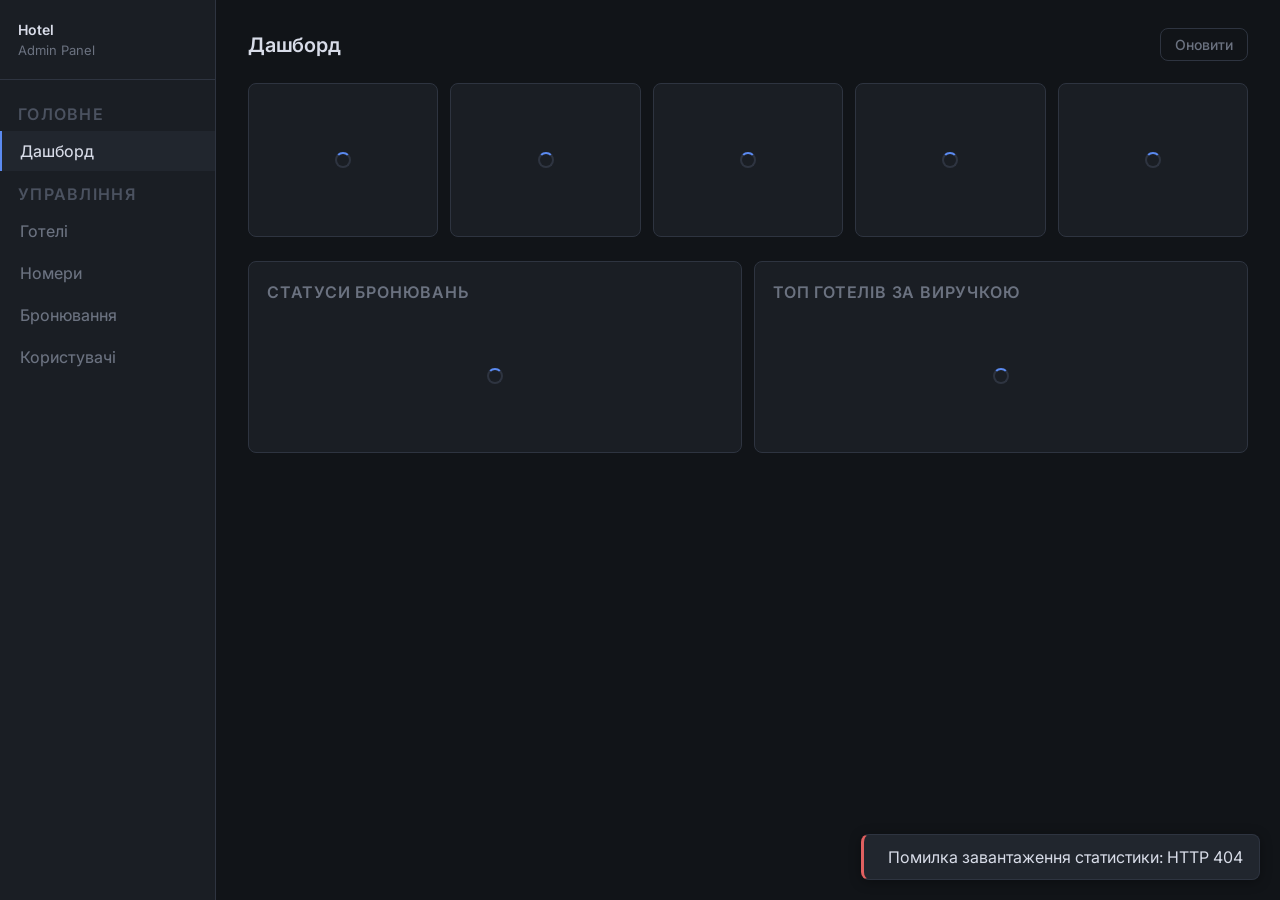
==== static/index.html @ c36d0328 "Initial commit" ====
<!DOCTYPE html>
<html lang="uk">
<head>
  <meta charset="UTF-8">
  <meta name="viewport" content="width=device-width, initial-scale=1.0">
  <title>Hotel Admin — Дашборд</title>
  <link rel="stylesheet" href="/static/style.css">
</head>
<body>

<nav class="sidebar">
  <div class="sidebar-logo">Hotel<br><span>Admin Panel</span></div>
  <div class="nav-section">Головне</div>
  <a href="/static/index.html" class="nav-link active"> Дашборд</a>
  <div class="nav-section">Управління</div>
  <a href="/static/hotels.html" class="nav-link"> Готелі</a>
  <a href="/static/rooms.html" class="nav-link"> Номери</a>
  <a href="/static/bookings.html" class="nav-link"> Бронювання</a>
  <a href="/static/users.html" class="nav-link"> Користувачі</a>
</nav>

<main class="main">
  <div class="page-header">
    <h1 class="page-title">Дашборд</h1>
    <button class="btn btn-ghost" onclick="loadStats()">Оновити</button>
  </div>

  <div class="stats-grid" id="stats-grid">
    <div class="stat-card"><div class="loading"><div class="spinner"></div></div></div>
    <div class="stat-card"><div class="loading"><div class="spinner"></div></div></div>
    <div class="stat-card"><div class="loading"><div class="spinner"></div></div></div>
    <div class="stat-card"><div class="loading"><div class="spinner"></div></div></div>
    <div class="stat-card"><div class="loading"><div class="spinner"></div></div></div>
  </div>

  <div class="charts-grid">
    <div class="chart-card">
      <div class="chart-title">Статуси бронювань</div>
      <div id="chart-statuses"><div class="loading"><div class="spinner"></div></div></div>
    </div>
    <div class="chart-card">
      <div class="chart-title">Топ готелів за виручкою</div>
      <div id="chart-hotels"><div class="loading"><div class="spinner"></div></div></div>
    </div>
  </div>
</main>

<script src="/static/app.js"></script>
<script>
async function loadStats() {
  try {
    const s = await apiGet('/stats');

    document.getElementById('stats-grid').innerHTML = `
      <div class="stat-card">
        
        <div class="stat-label">Готелі</div>
        <div class="stat-value">${s.hotels}</div>
      </div>
      <div class="stat-card">
        
        <div class="stat-label">Номери</div>
        <div class="stat-value">${s.rooms}</div>
      </div>
      <div class="stat-card">
        
        <div class="stat-label">Бронювань</div>
        <div class="stat-value">${s.bookings}</div>
      </div>
      <div class="stat-card">
        
        <div class="stat-label">Користувачів</div>
        <div class="stat-value">${s.users}</div>
      </div>
      <div class="stat-card">
        
        <div class="stat-label">Виручка</div>
        <div class="stat-value">${fmtMoney(s.revenue)}</div>
      </div>
    `;

    // Statuses chart
    const maxSt = Math.max(...s.status_counts.map(x => x.count), 1);
    document.getElementById('chart-statuses').innerHTML = s.status_counts.length
      ? s.status_counts.map(x => `
        <div class="bar-item">
          <div class="bar-label">${esc(x.Title)}</div>
          <div class="bar-track"><div class="bar-fill" style="width:${(x.count/maxSt*100).toFixed(1)}%"></div></div>
          <div class="bar-value">${x.count}</div>
        </div>`).join('')
      : '<div class="empty-state"><p>Немає даних</p></div>';

    // Hotels chart
    const maxRev = Math.max(...s.hotel_stats.map(x => Number(x.revenue)), 1);
    document.getElementById('chart-hotels').innerHTML = s.hotel_stats.slice(0, 8).length
      ? s.hotel_stats.slice(0, 8).map(x => `
        <div class="bar-item">
          <div class="bar-label" title="${esc(x.Name)}">${esc(x.Name.length > 18 ? x.Name.slice(0,16)+'…' : x.Name)}</div>
          <div class="bar-track"><div class="bar-fill" style="width:${(Number(x.revenue)/maxRev*100).toFixed(1)}%"></div></div>
          <div class="bar-value">${fmtMoney(x.revenue)}</div>
        </div>`).join('')
      : '<div class="empty-state"><p>Немає даних</p></div>';

  } catch (e) {
    toast('Помилка завантаження статистики: ' + e.message, 'error');
  }
}

loadStats();
</script>
</body>
</html>
---- static/style.css ----
/* style.css — тепла темна тема, бізнес-стиль */
@import url('https://fonts.googleapis.com/css2?family=Inter:wght@300;400;500;600;700&display=swap');

:root {
  --bg:        #111418;
  --surface:   #1a1e24;
  --surface2:  #21262e;
  --surface3:  #282d37;
  --border:    #2e3440;
  --accent:    #5b8af0;
  --accent-hover: #4a78d9;
  --accent-dim:rgba(91,138,240,.12);
  --success:   #4caf82;
  --warning:   #d4a843;
  --danger:    #e06060;
  --text:      #d8dce8;
  --text-muted:#6b7280;
  --text-dim:  #4b5260;
  --radius:    8px;
  --font:      'Inter', system-ui, sans-serif;
  --shadow:    0 2px 12px rgba(0,0,0,.35);
}

*, *::before, *::after { box-sizing: border-box; margin: 0; padding: 0; }

body {
  font-family: var(--font);
  background: var(--bg);
  color: var(--text);
  display: flex;
  min-height: 100vh;
  font-size: 14.5px;
  line-height: 1.5;
  -webkit-font-smoothing: antialiased;
}

.sidebar {
  width: 216px;
  min-height: 100vh;
  background: var(--surface);
  border-right: 1px solid var(--border);
  display: flex;
  flex-direction: column;
  padding: 20px 0;
  position: fixed;
  top: 0; left: 0; bottom: 0;
  z-index: 100;
}

.sidebar-logo {
  font-size: 14px;
  font-weight: 600;
  color: var(--text);
  padding: 0 18px 20px;
  border-bottom: 1px solid var(--border);
  margin-bottom: 12px;
  line-height: 1.4;
}
.sidebar-logo span { color: var(--text-muted); font-weight: 400; font-size: 13px; }

.nav-section {
  font-size: 16px;
  letter-spacing: 0.08em;
  text-transform: uppercase;
  color: var(--text-dim);
  padding: 10px 18px 4px;
  font-weight: 600;
}

.nav-link {
  display: flex;
  align-items: center;
  gap: 9px;
  padding: 8px 18px;
  color: var(--text-muted);
  text-decoration: none;
  font-size: 16px;
  font-weight: 450;
  transition: background 0.12s, color 0.12s;
  border-left: 2px solid transparent;
  margin: 1px 0;
}
.nav-link:hover { color: var(--text); background: var(--surface2); }
.nav-link.active { color: var(--text); background: var(--surface2); border-left-color: var(--accent); }
.nav-link .icon { font-size: 15px; width: 18px; text-align: center; opacity: 0.8; }

.main { margin-left: 216px; flex: 1; padding: 28px 32px; min-height: 100vh; }

.page-header {
  display: flex; align-items: center; justify-content: space-between;
  margin-bottom: 22px;
}
.page-title { font-size: 20px; font-weight: 600; color: var(--text); letter-spacing: -0.01em; }

.stats-grid {
  display: grid;
  grid-template-columns: repeat(auto-fit, minmax(160px, 1fr));
  gap: 12px;
  margin-bottom: 24px;
}

.stat-card {
  background: var(--surface);
  border: 1px solid var(--border);
  border-radius: var(--radius);
  padding: 18px 20px;
  position: relative;
}
.stat-label { font-size: 13px; text-transform: uppercase; letter-spacing: 0.06em; color: var(--text-muted); margin-bottom: 8px; font-weight: 600; }
.stat-value { font-size: 26px; font-weight: 700; color: var(--text); letter-spacing: -0.02em; }
.stat-icon { position: absolute; top: 14px; right: 16px; font-size: 22px; opacity: 0.08; }

.toolbar { display: flex; gap: 8px; margin-bottom: 14px; flex-wrap: wrap; align-items: center; }

.search-input {
  background: var(--surface);
  border: 1px solid var(--border);
  color: var(--text);
  padding: 7px 12px;
  border-radius: var(--radius);
  font-family: var(--font);
  font-size: 14px;
  width: 230px;
  transition: border-color 0.12s;
}
.search-input::placeholder { color: var(--text-dim); }
.search-input:focus { outline: none; border-color: #404858; background: var(--surface2); }

.filter-select {
  background: var(--surface);
  border: 1px solid var(--border);
  color: var(--text);
  padding: 7px 10px;
  border-radius: var(--radius);
  font-family: var(--font);
  font-size: 14px;
  cursor: pointer;
}
.filter-select:focus { outline: none; border-color: #404858; }

.btn {
  padding: 7px 14px;
  border-radius: var(--radius);
  border: none;
  font-family: var(--font);
  font-size: 14px;
  cursor: pointer;
  display: inline-flex; align-items: center; gap: 5px;
  transition: all 0.12s;
  font-weight: 500;
}
.btn-primary { background: var(--accent); color: #fff; }
.btn-primary:hover { background: var(--accent-hover); }
.btn-danger { background: transparent; color: var(--danger); border: 1px solid rgba(224,96,96,.3); }
.btn-danger:hover { background: rgba(224,96,96,.1); border-color: var(--danger); }
.btn-ghost { background: transparent; color: var(--text-muted); border: 1px solid var(--border); }
.btn-ghost:hover { color: var(--text); background: var(--surface2); }
.btn-sm { padding: 4px 9px; font-size: 13px; }

.table-wrap {
  background: var(--surface);
  border: 1px solid var(--border);
  border-radius: var(--radius);
  overflow: hidden;
}
table { width: 100%; border-collapse: collapse; }
thead th {
  background: var(--surface2);
  padding: 10px 14px;
  text-align: left;
  font-size: 13px;
  letter-spacing: 0.04em;
  text-transform: uppercase;
  color: var(--text-muted);
  white-space: nowrap;
  cursor: pointer;
  user-select: none;
  border-bottom: 1px solid var(--border);
  font-weight: 600;
}
thead th:hover { color: var(--text); }
thead th.sorted { color: var(--accent); }
tbody tr { border-bottom: 1px solid var(--border); transition: background 0.08s; }
tbody tr:last-child { border-bottom: none; }
tbody tr:hover { background: var(--surface2); }
tbody td { padding: 10px 14px; color: var(--text); font-size: 14px; }
.td-muted { color: var(--text-muted); }
.td-actions { display: flex; gap: 5px; }

.badge { display: inline-block; padding: 2px 8px; border-radius: 4px; font-size: 13px; font-weight: 500; }
.badge-success { background: rgba(76,175,130,.15); color: var(--success); }
.badge-warning { background: rgba(212,168,67,.15);  color: var(--warning); }
.badge-danger  { background: rgba(224,96,96,.14);   color: var(--danger); }
.badge-info    { background: var(--accent-dim);      color: var(--accent); }
.badge-muted   { background: var(--surface3); color: var(--text-muted); }

.stars { color: var(--warning); letter-spacing: -1px; font-size: 14px; }

.modal-overlay {
  position: fixed; inset: 0;
  background: rgba(0,0,0,.55);
  display: flex; align-items: center; justify-content: center;
  z-index: 1000;
  opacity: 0; pointer-events: none;
  transition: opacity 0.18s;
}
.modal-overlay.open { opacity: 1; pointer-events: all; }
.modal {
  background: var(--surface);
  border: 1px solid var(--border);
  border-radius: 10px;
  width: 480px;
  max-width: 95vw;
  max-height: 85vh;
  overflow-y: auto;
  transform: translateY(16px);
  transition: transform 0.18s;
  padding: 24px;
  box-shadow: var(--shadow);
}
.modal-overlay.open .modal { transform: translateY(0); }
.modal-title { font-size: 15px; font-weight: 600; margin-bottom: 20px; display: flex; justify-content: space-between; align-items: center; }
.modal-close { background: none; border: none; color: var(--text-muted); cursor: pointer; font-size: 20px; line-height: 1; transition: color 0.12s; padding: 2px 4px; }
.modal-close:hover { color: var(--text); }

.form-grid { display: grid; grid-template-columns: 1fr 1fr; gap: 12px; }
.form-grid .full { grid-column: 1 / -1; }
.form-group { display: flex; flex-direction: column; gap: 5px; }
.form-label { font-size: 16px; text-transform: uppercase; letter-spacing: 0.05em; color: var(--text-muted); font-weight: 600; }
.form-input, .form-select, .form-textarea {
  background: var(--surface2);
  border: 1px solid var(--border);
  color: var(--text);
  padding: 8px 10px;
  border-radius: 6px;
  font-family: var(--font);
  font-size: 14px;
  transition: border-color 0.12s;
}
.form-input::placeholder { color: var(--text-dim); }
.form-input:focus, .form-select:focus, .form-textarea:focus { outline: none; border-color: #404858; background: var(--surface3); }
.form-textarea { resize: vertical; min-height: 68px; }
.form-actions { display: flex; justify-content: flex-end; gap: 8px; margin-top: 20px; }

.toast-container { position: fixed; bottom: 20px; right: 20px; display: flex; flex-direction: column; gap: 6px; z-index: 2000; }
.toast {
  background: var(--surface2);
  border: 1px solid var(--border);
  border-radius: var(--radius);
  padding: 10px 16px;
  font-size: 16px;
  min-width: 220px;
  display: flex; align-items: center; gap: 8px;
  animation: slideIn .2s ease;
  box-shadow: var(--shadow);
}
.toast.success { border-left: 3px solid var(--success); }
.toast.error   { border-left: 3px solid var(--danger); }
@keyframes slideIn { from { transform: translateX(20px); opacity: 0; } to { transform: translateX(0); opacity: 1; } }

.empty-state { text-align: center; padding: 50px 20px; color: var(--text-muted); }
.empty-state .empty-icon { font-size: 40px; margin-bottom: 10px; opacity: 0.3; }
.empty-state p { font-size: 14.5px; }

.loading { display: flex; align-items: center; justify-content: center; padding: 50px; color: var(--text-muted); gap: 8px; font-size: 16px; }
.spinner { width: 16px; height: 16px; border: 2px solid var(--border); border-top-color: var(--accent); border-radius: 50%; animation: spin .7s linear infinite; }
@keyframes spin { to { transform: rotate(360deg); } }

.charts-grid { display: grid; grid-template-columns: 1fr 1fr; gap: 12px; margin-top: 16px; }
.chart-card { background: var(--surface); border: 1px solid var(--border); border-radius: var(--radius); padding: 18px; }
.chart-title { font-size: 16px; letter-spacing: 0.05em; text-transform: uppercase; color: var(--text-muted); margin-bottom: 14px; font-weight: 600; }
.bar-item { display: flex; align-items: center; gap: 10px; margin-bottom: 9px; }
.bar-label { font-size: 16px; min-width: 120px; color: var(--text); }
.bar-track { flex: 1; height: 6px; background: var(--surface3); border-radius: 3px; overflow: hidden; }
.bar-fill { height: 100%; background: var(--accent); border-radius: 3px; opacity: 0.7; transition: width .5s ease; }
.bar-value { font-size: 16px; color: var(--text-muted); min-width: 60px; text-align: right; }

::-webkit-scrollbar { width: 5px; }
::-webkit-scrollbar-track { background: transparent; }
::-webkit-scrollbar-thumb { background: var(--border); border-radius: 3px; }
::-webkit-scrollbar-thumb:hover { background: var(--text-dim); }
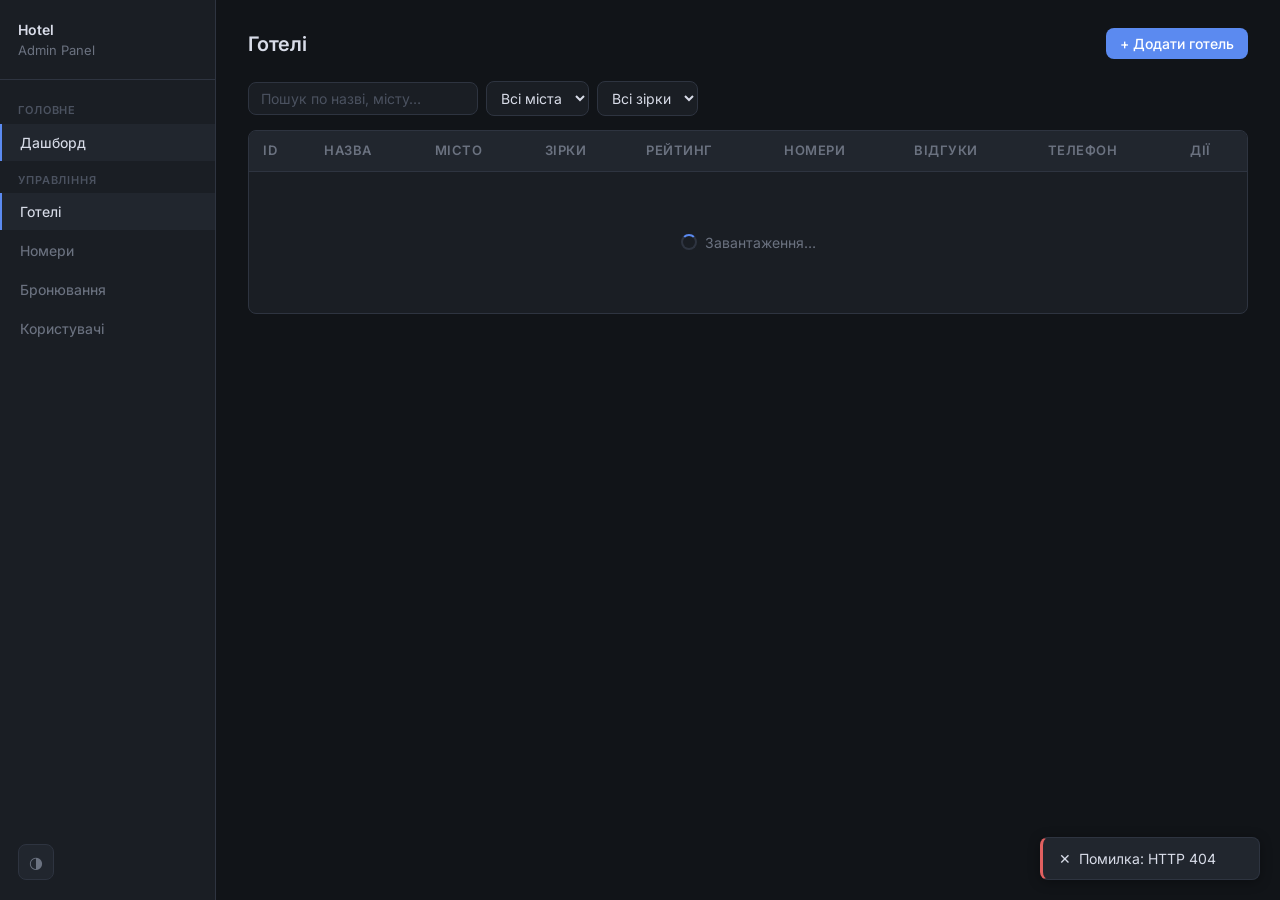
==== commit a5a409e1: "feat: add light/dark theme toggle" ====
--- a/static/index.html
+++ b/static/index.html
@@ -3,110 +3,179 @@
 <head>
   <meta charset="UTF-8">
   <meta name="viewport" content="width=device-width, initial-scale=1.0">
-  <title>Hotel Admin — Дашборд</title>
+  <title>Hotel Admin — Готелі</title>
   <link rel="stylesheet" href="/static/style.css">
 </head>
 <body>
-
 <nav class="sidebar">
   <div class="sidebar-logo">Hotel<br><span>Admin Panel</span></div>
   <div class="nav-section">Головне</div>
-  <a href="/static/index.html" class="nav-link active"> Дашборд</a>
+  <a href="/static/index.html" class="nav-link">Дашборд</a>
   <div class="nav-section">Управління</div>
-  <a href="/static/hotels.html" class="nav-link"> Готелі</a>
-  <a href="/static/rooms.html" class="nav-link"> Номери</a>
-  <a href="/static/bookings.html" class="nav-link"> Бронювання</a>
-  <a href="/static/users.html" class="nav-link"> Користувачі</a>
+  <a href="/static/hotels.html" class="nav-link active">Готелі</a>
+  <a href="/static/rooms.html" class="nav-link">Номери</a>
+  <a href="/static/bookings.html" class="nav-link">Бронювання</a>
+  <a href="/static/users.html" class="nav-link">Користувачі</a>
+
+  <button class="theme-toggle" onclick="toggleTheme()" id="theme-btn" title="Змінити тему">◑</button>
 </nav>
-
 <main class="main">
   <div class="page-header">
-    <h1 class="page-title">Дашборд</h1>
-    <button class="btn btn-ghost" onclick="loadStats()">Оновити</button>
+    <h1 class="page-title">Готелі</h1>
+    <button class="btn btn-primary" onclick="openAddModal()">+ Додати готель</button>
   </div>
-
-  <div class="stats-grid" id="stats-grid">
-    <div class="stat-card"><div class="loading"><div class="spinner"></div></div></div>
-    <div class="stat-card"><div class="loading"><div class="spinner"></div></div></div>
-    <div class="stat-card"><div class="loading"><div class="spinner"></div></div></div>
-    <div class="stat-card"><div class="loading"><div class="spinner"></div></div></div>
-    <div class="stat-card"><div class="loading"><div class="spinner"></div></div></div>
+  <div class="toolbar">
+    <input class="search-input" id="search" placeholder="Пошук по назві, місту…" oninput="debouncedLoad()">
+    <select class="filter-select" id="filter-city" onchange="load()"><option value="">Всі міста</option></select>
+    <select class="filter-select" id="filter-stars" onchange="load()">
+      <option value="">Всі зірки</option>
+      <option value="1">1</option><option value="2">2</option>
+      <option value="3">3</option><option value="4">4</option><option value="5">5</option>
+    </select>
   </div>
-
-  <div class="charts-grid">
-    <div class="chart-card">
-      <div class="chart-title">Статуси бронювань</div>
-      <div id="chart-statuses"><div class="loading"><div class="spinner"></div></div></div>
-    </div>
-    <div class="chart-card">
-      <div class="chart-title">Топ готелів за виручкою</div>
-      <div id="chart-hotels"><div class="loading"><div class="spinner"></div></div></div>
-    </div>
+  <div class="table-wrap">
+    <table>
+      <thead><tr>
+        <th data-sort="ID_Hotel"      onclick="tbl.sort(this)">ID</th>
+        <th data-sort="Name"          onclick="tbl.sort(this)">Назва</th>
+        <th data-sort="City"          onclick="tbl.sort(this)">Місто</th>
+        <th data-sort="Stars"         onclick="tbl.sort(this)">Зірки</th>
+        <th data-sort="avg_rating"    onclick="tbl.sort(this)">Рейтинг</th>
+        <th data-sort="rooms_count"   onclick="tbl.sort(this)">Номери</th>
+        <th data-sort="reviews_count" onclick="tbl.sort(this)">Відгуки</th>
+        <th data-sort="Phone"         onclick="tbl.sort(this)">Телефон</th>
+        <th>Дії</th>
+      </tr></thead>
+      <tbody id="hotels-body">
+        <tr><td colspan="9"><div class="loading"><div class="spinner"></div> Завантаження…</div></td></tr>
+      </tbody>
+    </table>
   </div>
 </main>
 
+<div class="modal-overlay" id="modal-hotel">
+  <div class="modal">
+    <div class="modal-title">
+      <span id="modal-title-text">Новий готель</span>
+      <button class="modal-close" onclick="closeModal('modal-hotel')">✕</button>
+    </div>
+    <div class="form-grid">
+      <div class="form-group full"><label class="form-label">Назва *</label><input class="form-input" id="f-name" placeholder="Назва готелю"></div>
+      <div class="form-group"><label class="form-label">Місто</label><input class="form-input" id="f-city" placeholder="Київ"></div>
+      <div class="form-group"><label class="form-label">Зірки</label>
+        <select class="form-select" id="f-stars"><option value="">—</option><option value="1">1</option><option value="2">2</option><option value="3">3</option><option value="4">4</option><option value="5">5</option></select>
+      </div>
+      <div class="form-group full"><label class="form-label">Адреса</label><input class="form-input" id="f-address" placeholder="вул. Хрещатик, 1"></div>
+      <div class="form-group"><label class="form-label">Телефон</label><input class="form-input" id="f-phone" placeholder="+380501234567"></div>
+      <div class="form-group"><label class="form-label">Email</label><input class="form-input" id="f-email" type="email"></div>
+      <div class="form-group"><label class="form-label">Заїзд</label><input class="form-input" id="f-checkin" type="time"></div>
+      <div class="form-group"><label class="form-label">Виїзд</label><input class="form-input" id="f-checkout" type="time"></div>
+      <div class="form-group"><label class="form-label">Координати</label><input class="form-input" id="f-coords" placeholder="50.4501,30.5234"></div>
+      <div class="form-group full"><label class="form-label">Опис</label><textarea class="form-textarea" id="f-desc"></textarea></div>
+    </div>
+    <div class="form-actions">
+      <button class="btn btn-ghost" onclick="closeModal('modal-hotel')">Скасувати</button>
+      <button class="btn btn-primary" onclick="saveHotel()">Зберегти</button>
+    </div>
+  </div>
+</div>
+
+<div class="modal-overlay" id="modal-confirm">
+  <div class="modal" style="width:360px">
+    <div class="modal-title"><span>Підтвердження</span><button class="modal-close" onclick="closeModal('modal-confirm')">✕</button></div>
+    <p style="color:var(--text-muted);margin-bottom:24px">Ви впевнені, що хочете видалити цей готель?</p>
+    <div class="form-actions">
+      <button class="btn btn-ghost" onclick="closeModal('modal-confirm')">Скасувати</button>
+      <button class="btn btn-danger" onclick="confirmDelete()">Видалити</button>
+    </div>
+  </div>
+</div>
+
 <script src="/static/app.js"></script>
 <script>
-async function loadStats() {
+let editId = null, deleteId = null;
+const debouncedLoad = debounce(load);
+
+const tbl = makeTableSorter('hotels-body', h => `
+  <tr>
+    <td class="td-muted">${h.ID_Hotel}</td>
+    <td><strong>${esc(h.Name)}</strong></td>
+    <td class="td-muted">${esc(h.City)||'—'}</td>
+    <td>${h.Stars||'—'}</td>
+    <td>${h.avg_rating ? `<span style="color:var(--warning)">${h.avg_rating}</span>` : '<span class="td-muted">—</span>'}</td>
+    <td>${h.rooms_count??0}</td>
+    <td>${h.reviews_count??0}</td>
+    <td class="td-muted">${esc(h.Phone)||'—'}</td>
+    <td><div class="td-actions">
+      <button class="btn btn-ghost btn-sm" onclick="openEditModal(${h.ID_Hotel})">Ред.</button>
+      <button class="btn btn-danger btn-sm" onclick="openDeleteModal(${h.ID_Hotel})">Вид.</button>
+    </div></td>
+  </tr>`);
+
+async function load() {
+  const params = { search: document.getElementById('search').value, city: document.getElementById('filter-city').value, stars: document.getElementById('filter-stars').value };
+  document.getElementById('hotels-body').innerHTML = '<tr><td colspan="9"><div class="loading"><div class="spinner"></div> Завантаження…</div></td></tr>';
   try {
-    const s = await apiGet('/stats');
-
-    document.getElementById('stats-grid').innerHTML = `
-      <div class="stat-card">
-        
-        <div class="stat-label">Готелі</div>
-        <div class="stat-value">${s.hotels}</div>
-      </div>
-      <div class="stat-card">
-        
-        <div class="stat-label">Номери</div>
-        <div class="stat-value">${s.rooms}</div>
-      </div>
-      <div class="stat-card">
-        
-        <div class="stat-label">Бронювань</div>
-        <div class="stat-value">${s.bookings}</div>
-      </div>
-      <div class="stat-card">
-        
-        <div class="stat-label">Користувачів</div>
-        <div class="stat-value">${s.users}</div>
-      </div>
-      <div class="stat-card">
-        
-        <div class="stat-label">Виручка</div>
-        <div class="stat-value">${fmtMoney(s.revenue)}</div>
-      </div>
-    `;
-
-    // Statuses chart
-    const maxSt = Math.max(...s.status_counts.map(x => x.count), 1);
-    document.getElementById('chart-statuses').innerHTML = s.status_counts.length
-      ? s.status_counts.map(x => `
-        <div class="bar-item">
-          <div class="bar-label">${esc(x.Title)}</div>
-          <div class="bar-track"><div class="bar-fill" style="width:${(x.count/maxSt*100).toFixed(1)}%"></div></div>
-          <div class="bar-value">${x.count}</div>
-        </div>`).join('')
-      : '<div class="empty-state"><p>Немає даних</p></div>';
-
-    // Hotels chart
-    const maxRev = Math.max(...s.hotel_stats.map(x => Number(x.revenue)), 1);
-    document.getElementById('chart-hotels').innerHTML = s.hotel_stats.slice(0, 8).length
-      ? s.hotel_stats.slice(0, 8).map(x => `
-        <div class="bar-item">
-          <div class="bar-label" title="${esc(x.Name)}">${esc(x.Name.length > 18 ? x.Name.slice(0,16)+'…' : x.Name)}</div>
-          <div class="bar-track"><div class="bar-fill" style="width:${(Number(x.revenue)/maxRev*100).toFixed(1)}%"></div></div>
-          <div class="bar-value">${fmtMoney(x.revenue)}</div>
-        </div>`).join('')
-      : '<div class="empty-state"><p>Немає даних</p></div>';
-
-  } catch (e) {
-    toast('Помилка завантаження статистики: ' + e.message, 'error');
-  }
+    const data = await apiGet('/hotels', params);
+    const cities = [...new Set(data.map(h => h.City).filter(Boolean))].sort();
+    const cs = document.getElementById('filter-city'), cur = cs.value;
+    cs.innerHTML = '<option value="">Всі міста</option>' + cities.map(c => `<option value="${esc(c)}"${c===cur?' selected':''}>${esc(c)}</option>`).join('');
+    tbl.setData(data);
+  } catch(e) { toast('Помилка: ' + e.message, 'error'); }
 }
 
-loadStats();
+function openAddModal() {
+  editId = null;
+  document.getElementById('modal-title-text').textContent = 'Новий готель';
+  ['name','city','address','phone','email','coords','desc'].forEach(f => document.getElementById('f-'+f).value='');
+  document.getElementById('f-stars').value=''; document.getElementById('f-checkin').value=''; document.getElementById('f-checkout').value='';
+  openModal('modal-hotel');
+}
+async function openEditModal(id) {
+  editId = id;
+  document.getElementById('modal-title-text').textContent = 'Редагувати готель';
+  try {
+    const h = await apiGet(`/hotels/${id}`);
+    document.getElementById('f-name').value    = h.Name||'';
+    document.getElementById('f-city').value    = h.City||'';
+    document.getElementById('f-address').value = h.Address||'';
+    document.getElementById('f-phone').value   = h.Phone||'';
+    document.getElementById('f-email').value   = h.Email||'';
+    document.getElementById('f-coords').value  = h.Coordinates||'';
+    document.getElementById('f-desc').value    = h.Description||'';
+    document.getElementById('f-stars').value   = h.Stars||'';
+    document.getElementById('f-checkin').value = h.Check_in_time?h.Check_in_time.slice(0,5):'';
+    document.getElementById('f-checkout').value= h.Check_out_time?h.Check_out_time.slice(0,5):'';
+    openModal('modal-hotel');
+  } catch(e) { toast('Помилка: '+e.message,'error'); }
+}
+async function saveHotel() {
+  const name = document.getElementById('f-name').value.trim();
+  if (!name) { toast('Вкажіть назву', 'error'); return; }
+  const payload = { Name:name, City:document.getElementById('f-city').value.trim()||null, Address:document.getElementById('f-address').value.trim()||null, Phone:document.getElementById('f-phone').value.trim()||null, Email:document.getElementById('f-email').value.trim()||null, Coordinates:document.getElementById('f-coords').value.trim()||null, Description:document.getElementById('f-desc').value.trim()||null, Stars:document.getElementById('f-stars').value?Number(document.getElementById('f-stars').value):null, Check_in_time:document.getElementById('f-checkin').value||null, Check_out_time:document.getElementById('f-checkout').value||null };
+  try {
+    editId ? await apiPut(`/hotels/${editId}`,payload) : await apiPost('/hotels',payload);
+    toast(editId?'Оновлено':'Додано'); closeModal('modal-hotel'); load();
+  } catch(e) { toast('Помилка: '+e.message,'error'); }
+}
+function openDeleteModal(id) { deleteId=id; openModal('modal-confirm'); }
+async function confirmDelete() {
+  try { await apiDelete(`/hotels/${deleteId}`); toast('Видалено'); closeModal('modal-confirm'); load(); }
+  catch(e) { toast('Помилка: '+e.message,'error'); }
+}
+load();
+</script>
+
+<script>
+(function() {
+  if (localStorage.getItem('theme') === 'light') {
+    document.body.classList.add('light');
+  }
+})();
+function toggleTheme() {
+  const isLight = document.body.classList.toggle('light');
+  localStorage.setItem('theme', isLight ? 'light' : 'dark');
+}
 </script>
 </body>
 </html>
--- a/static/style.css
+++ b/static/style.css
@@ -29,7 +29,7 @@
   color: var(--text);
   display: flex;
   min-height: 100vh;
-  font-size: 14.5px;
+  font-size: 16px;
   line-height: 1.5;
   -webkit-font-smoothing: antialiased;
 }
@@ -59,7 +59,7 @@
 .sidebar-logo span { color: var(--text-muted); font-weight: 400; font-size: 13px; }
 
 .nav-section {
-  font-size: 16px;
+  font-size: 11px;
   letter-spacing: 0.08em;
   text-transform: uppercase;
   color: var(--text-dim);
@@ -74,7 +74,7 @@
   padding: 8px 18px;
   color: var(--text-muted);
   text-decoration: none;
-  font-size: 16px;
+  font-size: 14px;
   font-weight: 450;
   transition: background 0.12s, color 0.12s;
   border-left: 2px solid transparent;
@@ -226,7 +226,7 @@
 .form-grid { display: grid; grid-template-columns: 1fr 1fr; gap: 12px; }
 .form-grid .full { grid-column: 1 / -1; }
 .form-group { display: flex; flex-direction: column; gap: 5px; }
-.form-label { font-size: 16px; text-transform: uppercase; letter-spacing: 0.05em; color: var(--text-muted); font-weight: 600; }
+.form-label { font-size: 13px; text-transform: uppercase; letter-spacing: 0.05em; color: var(--text-muted); font-weight: 600; }
 .form-input, .form-select, .form-textarea {
   background: var(--surface2);
   border: 1px solid var(--border);
@@ -248,7 +248,7 @@
   border: 1px solid var(--border);
   border-radius: var(--radius);
   padding: 10px 16px;
-  font-size: 16px;
+  font-size: 14px;
   min-width: 220px;
   display: flex; align-items: center; gap: 8px;
   animation: slideIn .2s ease;
@@ -260,22 +260,65 @@
 
 .empty-state { text-align: center; padding: 50px 20px; color: var(--text-muted); }
 .empty-state .empty-icon { font-size: 40px; margin-bottom: 10px; opacity: 0.3; }
-.empty-state p { font-size: 14.5px; }
-
-.loading { display: flex; align-items: center; justify-content: center; padding: 50px; color: var(--text-muted); gap: 8px; font-size: 16px; }
+.empty-state p { font-size: 16px; }
+
+.loading { display: flex; align-items: center; justify-content: center; padding: 50px; color: var(--text-muted); gap: 8px; font-size: 14px; }
 .spinner { width: 16px; height: 16px; border: 2px solid var(--border); border-top-color: var(--accent); border-radius: 50%; animation: spin .7s linear infinite; }
 @keyframes spin { to { transform: rotate(360deg); } }
 
 .charts-grid { display: grid; grid-template-columns: 1fr 1fr; gap: 12px; margin-top: 16px; }
 .chart-card { background: var(--surface); border: 1px solid var(--border); border-radius: var(--radius); padding: 18px; }
-.chart-title { font-size: 16px; letter-spacing: 0.05em; text-transform: uppercase; color: var(--text-muted); margin-bottom: 14px; font-weight: 600; }
+.chart-title { font-size: 13px; letter-spacing: 0.05em; text-transform: uppercase; color: var(--text-muted); margin-bottom: 14px; font-weight: 600; }
 .bar-item { display: flex; align-items: center; gap: 10px; margin-bottom: 9px; }
-.bar-label { font-size: 16px; min-width: 120px; color: var(--text); }
+.bar-label { font-size: 13px; min-width: 120px; color: var(--text); }
 .bar-track { flex: 1; height: 6px; background: var(--surface3); border-radius: 3px; overflow: hidden; }
 .bar-fill { height: 100%; background: var(--accent); border-radius: 3px; opacity: 0.7; transition: width .5s ease; }
-.bar-value { font-size: 16px; color: var(--text-muted); min-width: 60px; text-align: right; }
+.bar-value { font-size: 13px; color: var(--text-muted); min-width: 60px; text-align: right; }
 
 ::-webkit-scrollbar { width: 5px; }
 ::-webkit-scrollbar-track { background: transparent; }
 ::-webkit-scrollbar-thumb { background: var(--border); border-radius: 3px; }
-::-webkit-scrollbar-thumb:hover { background: var(--text-dim); }+::-webkit-scrollbar-thumb:hover { background: var(--text-dim); }
+
+/* ─── Світла тема ─────────────────────────────────────────────────────────── */
+body.light {
+  --bg:        #f4f5f7;
+  --surface:   #ffffff;
+  --surface2:  #f0f1f3;
+  --surface3:  #e8e9ec;
+  --border:    #dde0e6;
+  --accent:    #4070e0;
+  --accent-hover: #3060cc;
+  --accent-dim:rgba(64,112,224,.1);
+  --success:   #2e9e6a;
+  --warning:   #b8860b;
+  --danger:    #cc4444;
+  --text:      #1a1e27;
+  --text-muted:#6b7280;
+  --text-dim:  #9ca3af;
+  --shadow:    0 2px 12px rgba(0,0,0,.08);
+}
+
+/* ─── Кнопка перемикання теми ─────────────────────────────────────────────── */
+.theme-toggle {
+  position: fixed;
+  bottom: 20px;
+  left: 18px;
+  width: 36px;
+  height: 36px;
+  border-radius: 8px;
+  border: 1px solid var(--border);
+  background: var(--surface2);
+  color: var(--text-muted);
+  cursor: pointer;
+  font-size: 16px;
+  display: flex;
+  align-items: center;
+  justify-content: center;
+  transition: all 0.15s;
+  z-index: 200;
+}
+.theme-toggle:hover {
+  color: var(--text);
+  background: var(--surface3);
+}
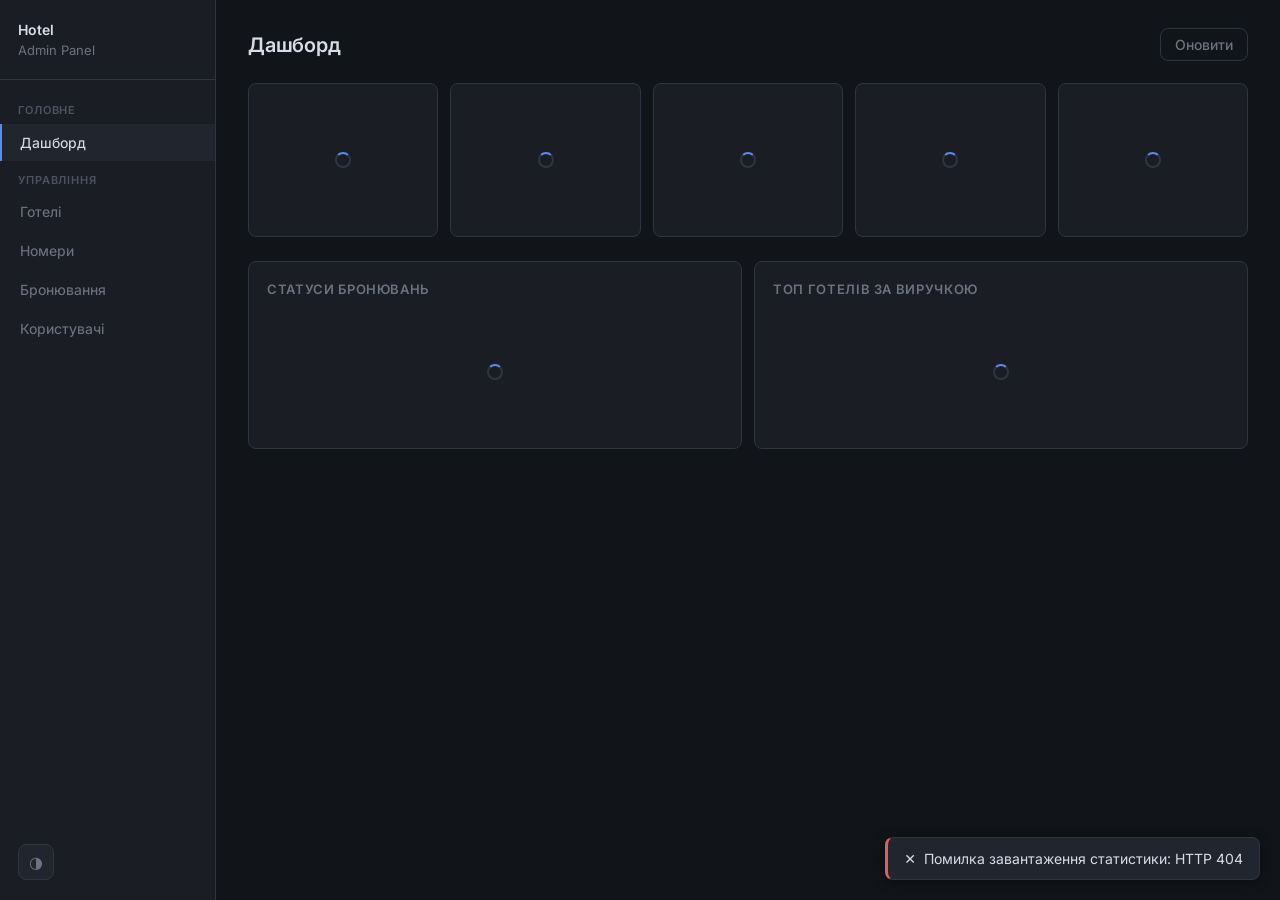
==== commit 520cf35a: "fix: dashboard stats and charts" ====
--- a/static/index.html
+++ b/static/index.html
@@ -3,179 +3,96 @@
 <head>
   <meta charset="UTF-8">
   <meta name="viewport" content="width=device-width, initial-scale=1.0">
-  <title>Hotel Admin — Готелі</title>
+  <title>Hotel Admin — Дашборд</title>
   <link rel="stylesheet" href="/static/style.css">
 </head>
 <body>
 <nav class="sidebar">
   <div class="sidebar-logo">Hotel<br><span>Admin Panel</span></div>
   <div class="nav-section">Головне</div>
-  <a href="/static/index.html" class="nav-link">Дашборд</a>
+  <a href="/static/index.html" class="nav-link active">Дашборд</a>
   <div class="nav-section">Управління</div>
-  <a href="/static/hotels.html" class="nav-link active">Готелі</a>
+  <a href="/static/hotels.html" class="nav-link">Готелі</a>
   <a href="/static/rooms.html" class="nav-link">Номери</a>
   <a href="/static/bookings.html" class="nav-link">Бронювання</a>
   <a href="/static/users.html" class="nav-link">Користувачі</a>
+  <button class="theme-toggle" onclick="toggleTheme()" title="Змінити тему">◑</button>
+</nav>
 
-  <button class="theme-toggle" onclick="toggleTheme()" id="theme-btn" title="Змінити тему">◑</button>
-</nav>
 <main class="main">
   <div class="page-header">
-    <h1 class="page-title">Готелі</h1>
-    <button class="btn btn-primary" onclick="openAddModal()">+ Додати готель</button>
+    <h1 class="page-title">Дашборд</h1>
+    <button class="btn btn-ghost" onclick="loadStats()">Оновити</button>
   </div>
-  <div class="toolbar">
-    <input class="search-input" id="search" placeholder="Пошук по назві, місту…" oninput="debouncedLoad()">
-    <select class="filter-select" id="filter-city" onchange="load()"><option value="">Всі міста</option></select>
-    <select class="filter-select" id="filter-stars" onchange="load()">
-      <option value="">Всі зірки</option>
-      <option value="1">1</option><option value="2">2</option>
-      <option value="3">3</option><option value="4">4</option><option value="5">5</option>
-    </select>
+
+  <div class="stats-grid" id="stats-grid">
+    <div class="stat-card"><div class="loading"><div class="spinner"></div></div></div>
+    <div class="stat-card"><div class="loading"><div class="spinner"></div></div></div>
+    <div class="stat-card"><div class="loading"><div class="spinner"></div></div></div>
+    <div class="stat-card"><div class="loading"><div class="spinner"></div></div></div>
+    <div class="stat-card"><div class="loading"><div class="spinner"></div></div></div>
   </div>
-  <div class="table-wrap">
-    <table>
-      <thead><tr>
-        <th data-sort="ID_Hotel"      onclick="tbl.sort(this)">ID</th>
-        <th data-sort="Name"          onclick="tbl.sort(this)">Назва</th>
-        <th data-sort="City"          onclick="tbl.sort(this)">Місто</th>
-        <th data-sort="Stars"         onclick="tbl.sort(this)">Зірки</th>
-        <th data-sort="avg_rating"    onclick="tbl.sort(this)">Рейтинг</th>
-        <th data-sort="rooms_count"   onclick="tbl.sort(this)">Номери</th>
-        <th data-sort="reviews_count" onclick="tbl.sort(this)">Відгуки</th>
-        <th data-sort="Phone"         onclick="tbl.sort(this)">Телефон</th>
-        <th>Дії</th>
-      </tr></thead>
-      <tbody id="hotels-body">
-        <tr><td colspan="9"><div class="loading"><div class="spinner"></div> Завантаження…</div></td></tr>
-      </tbody>
-    </table>
+
+  <div class="charts-grid">
+    <div class="chart-card">
+      <div class="chart-title">Статуси бронювань</div>
+      <div id="chart-statuses"><div class="loading"><div class="spinner"></div></div></div>
+    </div>
+    <div class="chart-card">
+      <div class="chart-title">Топ готелів за виручкою</div>
+      <div id="chart-hotels"><div class="loading"><div class="spinner"></div></div></div>
+    </div>
   </div>
 </main>
 
-<div class="modal-overlay" id="modal-hotel">
-  <div class="modal">
-    <div class="modal-title">
-      <span id="modal-title-text">Новий готель</span>
-      <button class="modal-close" onclick="closeModal('modal-hotel')">✕</button>
-    </div>
-    <div class="form-grid">
-      <div class="form-group full"><label class="form-label">Назва *</label><input class="form-input" id="f-name" placeholder="Назва готелю"></div>
-      <div class="form-group"><label class="form-label">Місто</label><input class="form-input" id="f-city" placeholder="Київ"></div>
-      <div class="form-group"><label class="form-label">Зірки</label>
-        <select class="form-select" id="f-stars"><option value="">—</option><option value="1">1</option><option value="2">2</option><option value="3">3</option><option value="4">4</option><option value="5">5</option></select>
-      </div>
-      <div class="form-group full"><label class="form-label">Адреса</label><input class="form-input" id="f-address" placeholder="вул. Хрещатик, 1"></div>
-      <div class="form-group"><label class="form-label">Телефон</label><input class="form-input" id="f-phone" placeholder="+380501234567"></div>
-      <div class="form-group"><label class="form-label">Email</label><input class="form-input" id="f-email" type="email"></div>
-      <div class="form-group"><label class="form-label">Заїзд</label><input class="form-input" id="f-checkin" type="time"></div>
-      <div class="form-group"><label class="form-label">Виїзд</label><input class="form-input" id="f-checkout" type="time"></div>
-      <div class="form-group"><label class="form-label">Координати</label><input class="form-input" id="f-coords" placeholder="50.4501,30.5234"></div>
-      <div class="form-group full"><label class="form-label">Опис</label><textarea class="form-textarea" id="f-desc"></textarea></div>
-    </div>
-    <div class="form-actions">
-      <button class="btn btn-ghost" onclick="closeModal('modal-hotel')">Скасувати</button>
-      <button class="btn btn-primary" onclick="saveHotel()">Зберегти</button>
-    </div>
-  </div>
-</div>
-
-<div class="modal-overlay" id="modal-confirm">
-  <div class="modal" style="width:360px">
-    <div class="modal-title"><span>Підтвердження</span><button class="modal-close" onclick="closeModal('modal-confirm')">✕</button></div>
-    <p style="color:var(--text-muted);margin-bottom:24px">Ви впевнені, що хочете видалити цей готель?</p>
-    <div class="form-actions">
-      <button class="btn btn-ghost" onclick="closeModal('modal-confirm')">Скасувати</button>
-      <button class="btn btn-danger" onclick="confirmDelete()">Видалити</button>
-    </div>
-  </div>
-</div>
-
 <script src="/static/app.js"></script>
 <script>
-let editId = null, deleteId = null;
-const debouncedLoad = debounce(load);
-
-const tbl = makeTableSorter('hotels-body', h => `
-  <tr>
-    <td class="td-muted">${h.ID_Hotel}</td>
-    <td><strong>${esc(h.Name)}</strong></td>
-    <td class="td-muted">${esc(h.City)||'—'}</td>
-    <td>${h.Stars||'—'}</td>
-    <td>${h.avg_rating ? `<span style="color:var(--warning)">${h.avg_rating}</span>` : '<span class="td-muted">—</span>'}</td>
-    <td>${h.rooms_count??0}</td>
-    <td>${h.reviews_count??0}</td>
-    <td class="td-muted">${esc(h.Phone)||'—'}</td>
-    <td><div class="td-actions">
-      <button class="btn btn-ghost btn-sm" onclick="openEditModal(${h.ID_Hotel})">Ред.</button>
-      <button class="btn btn-danger btn-sm" onclick="openDeleteModal(${h.ID_Hotel})">Вид.</button>
-    </div></td>
-  </tr>`);
-
-async function load() {
-  const params = { search: document.getElementById('search').value, city: document.getElementById('filter-city').value, stars: document.getElementById('filter-stars').value };
-  document.getElementById('hotels-body').innerHTML = '<tr><td colspan="9"><div class="loading"><div class="spinner"></div> Завантаження…</div></td></tr>';
-  try {
-    const data = await apiGet('/hotels', params);
-    const cities = [...new Set(data.map(h => h.City).filter(Boolean))].sort();
-    const cs = document.getElementById('filter-city'), cur = cs.value;
-    cs.innerHTML = '<option value="">Всі міста</option>' + cities.map(c => `<option value="${esc(c)}"${c===cur?' selected':''}>${esc(c)}</option>`).join('');
-    tbl.setData(data);
-  } catch(e) { toast('Помилка: ' + e.message, 'error'); }
-}
-
-function openAddModal() {
-  editId = null;
-  document.getElementById('modal-title-text').textContent = 'Новий готель';
-  ['name','city','address','phone','email','coords','desc'].forEach(f => document.getElementById('f-'+f).value='');
-  document.getElementById('f-stars').value=''; document.getElementById('f-checkin').value=''; document.getElementById('f-checkout').value='';
-  openModal('modal-hotel');
-}
-async function openEditModal(id) {
-  editId = id;
-  document.getElementById('modal-title-text').textContent = 'Редагувати готель';
-  try {
-    const h = await apiGet(`/hotels/${id}`);
-    document.getElementById('f-name').value    = h.Name||'';
-    document.getElementById('f-city').value    = h.City||'';
-    document.getElementById('f-address').value = h.Address||'';
-    document.getElementById('f-phone').value   = h.Phone||'';
-    document.getElementById('f-email').value   = h.Email||'';
-    document.getElementById('f-coords').value  = h.Coordinates||'';
-    document.getElementById('f-desc').value    = h.Description||'';
-    document.getElementById('f-stars').value   = h.Stars||'';
-    document.getElementById('f-checkin').value = h.Check_in_time?h.Check_in_time.slice(0,5):'';
-    document.getElementById('f-checkout').value= h.Check_out_time?h.Check_out_time.slice(0,5):'';
-    openModal('modal-hotel');
-  } catch(e) { toast('Помилка: '+e.message,'error'); }
-}
-async function saveHotel() {
-  const name = document.getElementById('f-name').value.trim();
-  if (!name) { toast('Вкажіть назву', 'error'); return; }
-  const payload = { Name:name, City:document.getElementById('f-city').value.trim()||null, Address:document.getElementById('f-address').value.trim()||null, Phone:document.getElementById('f-phone').value.trim()||null, Email:document.getElementById('f-email').value.trim()||null, Coordinates:document.getElementById('f-coords').value.trim()||null, Description:document.getElementById('f-desc').value.trim()||null, Stars:document.getElementById('f-stars').value?Number(document.getElementById('f-stars').value):null, Check_in_time:document.getElementById('f-checkin').value||null, Check_out_time:document.getElementById('f-checkout').value||null };
-  try {
-    editId ? await apiPut(`/hotels/${editId}`,payload) : await apiPost('/hotels',payload);
-    toast(editId?'Оновлено':'Додано'); closeModal('modal-hotel'); load();
-  } catch(e) { toast('Помилка: '+e.message,'error'); }
-}
-function openDeleteModal(id) { deleteId=id; openModal('modal-confirm'); }
-async function confirmDelete() {
-  try { await apiDelete(`/hotels/${deleteId}`); toast('Видалено'); closeModal('modal-confirm'); load(); }
-  catch(e) { toast('Помилка: '+e.message,'error'); }
-}
-load();
-</script>
-
-<script>
 (function() {
-  if (localStorage.getItem('theme') === 'light') {
-    document.body.classList.add('light');
-  }
+  if (localStorage.getItem('theme') === 'light') document.body.classList.add('light');
 })();
 function toggleTheme() {
   const isLight = document.body.classList.toggle('light');
   localStorage.setItem('theme', isLight ? 'light' : 'dark');
 }
+
+async function loadStats() {
+  try {
+    const s = await apiGet('/stats');
+
+    document.getElementById('stats-grid').innerHTML = `
+      <div class="stat-card"><div class="stat-label">Готелі</div><div class="stat-value">${s.hotels}</div></div>
+      <div class="stat-card"><div class="stat-label">Номери</div><div class="stat-value">${s.rooms}</div></div>
+      <div class="stat-card"><div class="stat-label">Бронювань</div><div class="stat-value">${s.bookings}</div></div>
+      <div class="stat-card"><div class="stat-label">Користувачів</div><div class="stat-value">${s.users}</div></div>
+      <div class="stat-card"><div class="stat-label">Виручка</div><div class="stat-value">${fmtMoney(s.revenue)}</div></div>
+    `;
+
+    const maxSt = Math.max(...s.status_counts.map(x => x.count), 1);
+    document.getElementById('chart-statuses').innerHTML = s.status_counts.length
+      ? s.status_counts.map(x => `
+          <div class="bar-item">
+            <div class="bar-label">${esc(x.Title)}</div>
+            <div class="bar-track"><div class="bar-fill" style="width:${(x.count/maxSt*100).toFixed(1)}%"></div></div>
+            <div class="bar-value">${x.count}</div>
+          </div>`).join('')
+      : '<div class="empty-state"><p>Немає даних</p></div>';
+
+    const maxRev = Math.max(...s.hotel_stats.map(x => Number(x.revenue)), 1);
+    document.getElementById('chart-hotels').innerHTML = s.hotel_stats.slice(0, 8).length
+      ? s.hotel_stats.slice(0, 8).map(x => `
+          <div class="bar-item">
+            <div class="bar-label" title="${esc(x.Name)}">${esc(x.Name.length > 18 ? x.Name.slice(0,16)+'…' : x.Name)}</div>
+            <div class="bar-track"><div class="bar-fill" style="width:${(Number(x.revenue)/maxRev*100).toFixed(1)}%"></div></div>
+            <div class="bar-value">${fmtMoney(x.revenue)}</div>
+          </div>`).join('')
+      : '<div class="empty-state"><p>Немає даних</p></div>';
+
+  } catch(e) {
+    toast('Помилка завантаження статистики: ' + e.message, 'error');
+  }
+}
+
+loadStats();
 </script>
 </body>
 </html>
